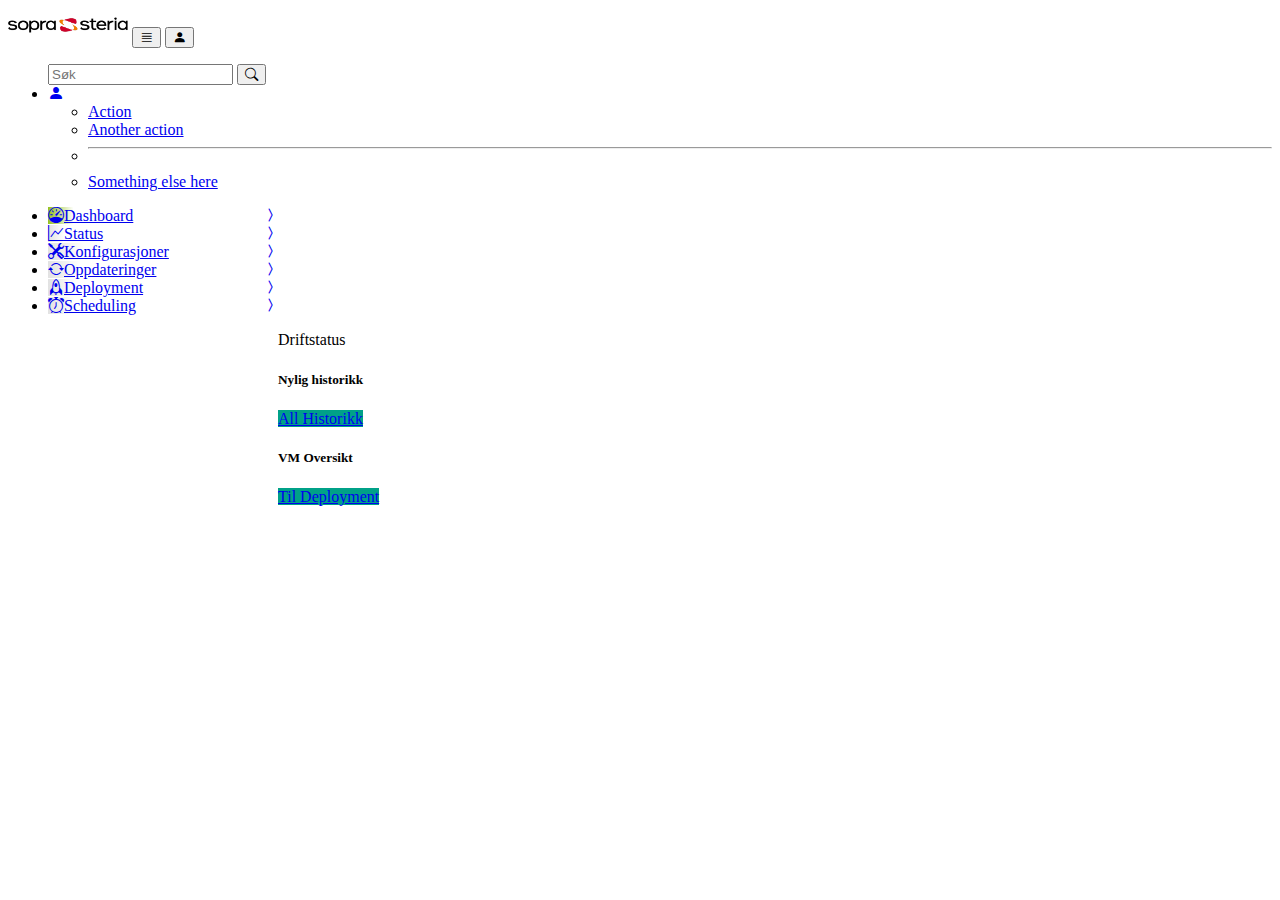
==== src/main/resources/static/index.html @ 8ced87a1 "pirk" ====
<!DOCTYPE html>
<html lang="en">
<head>
    <meta charset="UTF-8">
    <meta name="viewport" content="width=device-width, initial-scale=1, shrink-to-fit=no">
    <title>Sopra Automation Platform</title>
    <link href="https://cdn.jsdelivr.net/npm/bootstrap@5.0.2/dist/css/bootstrap.min.css" rel="stylesheet" integrity="sha384-EVSTQN3/azprG1Anm3QDgpJLIm9Nao0Yz1ztcQTwFspd3yD65VohhpuuCOmLASjC" crossorigin="anonymous">
    <script src="https://ajax.googleapis.com/ajax/libs/jquery/3.6.1/jquery.min.js"></script>
    <script src="https://cdn.jsdelivr.net/npm/popper.js@1.14.7/dist/umd/popper.min.js" integrity="sha384-UO2eT0CpHqdSJQ6hJty5KVphtPhzWj9WO1clHTMGa3JDZwrnQq4sF86dIHNDz0W1" crossorigin="anonymous"></script>
    <script src="https://cdn.jsdelivr.net/npm/bootstrap@5.0.2/dist/js/bootstrap.bundle.min.js" integrity="sha384-MrcW6ZMFYlzcLA8Nl+NtUVF0sA7MsXsP1UyJoMp4YLEuNSfAP+JcXn/tWtIaxVXM" crossorigin="anonymous"></script>
    <script src="index.js"></script>
    <script src="isLoggIn.js"></script>
    <link rel="stylesheet" href="https://cdn.jsdelivr.net/npm/bootstrap-icons@1.10.3/font/bootstrap-icons.css">
    <link rel="stylesheet" href="stylesheet.css">
</head>
<body onload="loadData()">

<!---top-nav--->
<nav class="navbar navbar-expand-lg fixed-top">
    <div class="container-fluid">
        <!---logo--->
        <a class="navbar-brand me-2 px-1 link-dark" href="https://www.soprasteria.no/"><img src="img/SopraSteriaCropped.png" width="120px;"></a>

        <!---trigger sidebar --->
        <button class="navbar-toggler me-auto btn btn-outline-dark" type="button" data-bs-toggle="offcanvas" data-bs-target="#offcanvas" aria-controls="offcanvas" aria-expanded="false" aria-label="Toggle navigation">
            <span><i class="bi bi-justify"></i></span>
        </button>

        <!---collapse--->
        <button class="navbar-toggler" type="button" data-bs-toggle="collapse" data-bs-target="#navbarSupportedContent" aria-controls="navbarSupportedContent" aria-expanded="false" aria-label="Toggle navigation">
            <span><i class="bi bi-person-fill"></i></span>
        </button>
        <div class="collapse navbar-collapse" id="navbarSupportedContent">
            <ul class="navbar-nav ms-auto mb-2 mb-lg-0">

                <!---søk--->
                <form class="d-flex" role="search">
                    <div class="input-group my-3 my-lg-0">
                        <input class="form-control" type="search" placeholder="Søk" aria-label="Search">
                        <button class="btn btn-outline-secondary" type="submit"><i class="bi bi-search"></i></button>
                    </div>
                </form>

                <!---Admin-profil--->
                <li class="nav-item dropdown">
                    <a class="nav-link link-dark dropdown-toggle" href="#" role="button" data-bs-toggle="dropdown" aria-expanded="false">
                        <i class="bi bi-person-fill"></i>
                    </a>
                    <ul class="dropdown-menu dropdown-menu-end">
                        <li><a class="dropdown-item" href="#">Action</a></li>
                        <li><a class="dropdown-item" href="#">Another action</a></li>
                        <li><hr class="dropdown-divider"></li>
                        <li><a class="dropdown-item" href="#">Something else here</a></li>
                    </ul>
                </li>
            </ul>
        </div>
    </div>
</nav>

<!---offcanvas-sidebar--->
<div class="offcanvas offcanvas-start sidebar-menu" tabindex="-1" id="offcanvas" aria-labelledby="offcanvas">
    <div class="offcanvas-body p-0">
        <nav class="navbar">
            <ul class="navbar-nav">
                <li class="nav-item">
                    <a href="index.html" class="nav-link link-dark px-3 menu-gradient-active"><span class="me-3"><i class="bi bi-speedometer fa-lg-3 "></i></span><span>Dashboard</span><span><i class="bi bi-chevron-compact-right pil"></i></span></a>
                </li>
                <li class="nav-item">
                    <a href="status.html" class="nav-link link-dark px-3 menu-gradient-inactive"><span class="me-3"><i class="bi bi-graph-up"></i></span><span>Status</span><i class="bi bi-chevron-compact-right pil"></i></a>
                </li>
                <li class="nav-item">
                    <a href="config.html" class="nav-link link-dark px-3 menu-gradient-inactive"><span class="me-3"><i class="bi bi-tools"></i></span><span>Konfigurasjoner</span><i class="bi bi-chevron-compact-right pil"></i></a>
                </li>
                <li class="nav-item">
                    <a href="update.html" class="nav-link link-dark px-3 menu-gradient-inactive"><span class="me-3"><i class="bi bi-arrow-repeat"></i></span><span>Oppdateringer</span><i class="bi bi-chevron-compact-right pil"></i></a>
                </li>
                <li class="nav-item">
                    <a href="deployment.html" class="nav-link link-dark px-3 menu-gradient-inactive"><span class="me-3"><i class="bi bi-rocket"></i></span><span>Deployment</span><i class="bi bi-chevron-compact-right pil"></i></a>
                </li>
                <li class="nav-item">
                    <a href="schedule.html" class="nav-link link-dark px-3 menu-gradient-inactive"><span class="me-3"><i class="bi bi-alarm"></i></span><span>Scheduling</span><i class="bi bi-chevron-compact-right pil"></i></a>
                </li>
            </ul>
        </nav>
    </div>
</div>

    <!---sideinnhold--->
    <main class="mt-5 pt-3">
        <div class="container-fluid">
            <div class="row">
            <div class="col-md-12 fw-bold fs-4 pb-3">Driftstatus</div>
            <div class="row">
                <div class="col-md-6">
                <div class="card">
                    <div class="card-body">
                        <h5 class="card-title pb-2">Nylig historikk</h5>
                        <div class="card-text">
                           <div id="historikk"></div>
                        </div>
                        <a href="#" class="btn form-control btn-primary costumbtn">All Historikk</a>
                    </div>
                </div>
            </div>

            <div class="col-md-6">
                <div class="card">
                    <div class="card-body">
                        <h5 class="card-title pb-2">VM Oversikt</h5>
                        <div class="card-text">
                            <div id="host"></div>
                        </div>
                        <a href="deployment.html" class="btn form-control btn-primary costumbtn">Til Deployment</a>
                    </div>
                </div>
            </div>
        </div>
    </div>
        </div>
</main>
</body>
</html>
---- src/main/resources/static/stylesheet.css ----
body{
    font-family: Tahoma;
}

.gradient-login {
    background: #fccb90;
    background: -webkit-linear-gradient(to right, #ef7d00, #cf022b);
    background: linear-gradient(to right, #ef7d00, #cf022b);
    border: none;
}

@media (min-width: 768px) {
    .gradient-form {
        height: 100vh !important;
    }
}
@media (min-width: 769px) {
    .gradient-login {
        border-top-right-radius: .3rem;
        border-bottom-right-radius: .3rem;
    }
}

:root{
    --offcanvas-width: 270px;
    --topNavBarHeight: 56px;
}

.sidebar-menu{
    width: var(--offcanvas-width);
}

.offcanvas {
    border: none !important;
}

@media (min-width: 992px) {
    body{
        overflow: auto !important;
    }

    .sidebar-menu{
        transform: none;
        visibility: visible !important;
        top:var(--topNavBarHeight);
        height: calc(100% - var(--topNavBarHeight));
    }

    main{
        margin-left: var(--offcanvas-width);
    }
}

.navbar {
    background-color: white;
}

.menu-gradient-active {
    background: transparent linear-gradient(to left, #FFFFFF 70%, #95C11F 100%);
}

.menu-gradient-inactive {
    background: transparent linear-gradient(to left, #ffffff 70%, #e2e2e2 100%);
}

.pil {
    float: right;
    margin-left: 50px;
}

.costumbtn {
    background-color: #00a188 !important;
    border: none;
}

*,
*:before,
*:after {
    box-sizing: border-box;
    -moz-box-sizing: border-box;
    -webkit-box-sizing: border-box;
}

.row_title{
    font-size: 25px;
    font-weight: 700;
    color: black;
    margin-top: 50px;
}

.card_area{position: relative;margin-bottom: 30px;}
.single_card{
    border:1px solid black;
    border-radius: 10px;
    -webkit-transition: all 0.3s linear;
    -moz-transition: all 0.3s linear;
    -o-transition: all 0.3s linear;
    -ms-transition: all 0.3s linear;
    -khtml-transition: all 0.3s linear;
    transition: all 0.3s linear;
}
.card_title{
    padding: 5px;
    text-align: center;
    background-color: black;
    border-bottom-left-radius: 10px;
    border-bottom-right-radius: 10px;
}
.card_title h3{
    font-size: 16px;
    font-weight: 400;
    color: white;
    margin-bottom: 0;
    border-bottom-left-radius: 10px;
    border-bottom-right-radius: 10px;
    -webkit-transition: all 0.3s linear;
    -moz-transition: all 0.3s linear;
    -o-transition: all 0.3s linear;
    -ms-transition: all 0.3s linear;
    -khtml-transition: all 0.3s linear;
    transition: all 0.3s linear;
}

.box-icon{
    font-size: 100px;
    text-align: center;
}

.checkbox {
    position: absolute;
    top: 0;
    left: 0;
    opacity: 0;
    width: 100%;
    height: 100%;
    z-index: 999;
    cursor: pointer;
}
.checkbox:checked ~ .single_card{border: 1px solid #95c11f;}
.checkbox:checked ~ .single_card .card_body .card_title{background-color:#95c11f; color: white;}
.checkbox:checked ~ .single_card .card_body .card_title h3{color: white;}
.checkbox:checked ~ .single_card .card_body {color: black;}

.continueBtn{
    background-color: #32abd2;
    color: white;
    font-size: 18px;
    border-radius: 10px;
    padding: 10px 125px;
    border: 0;
}
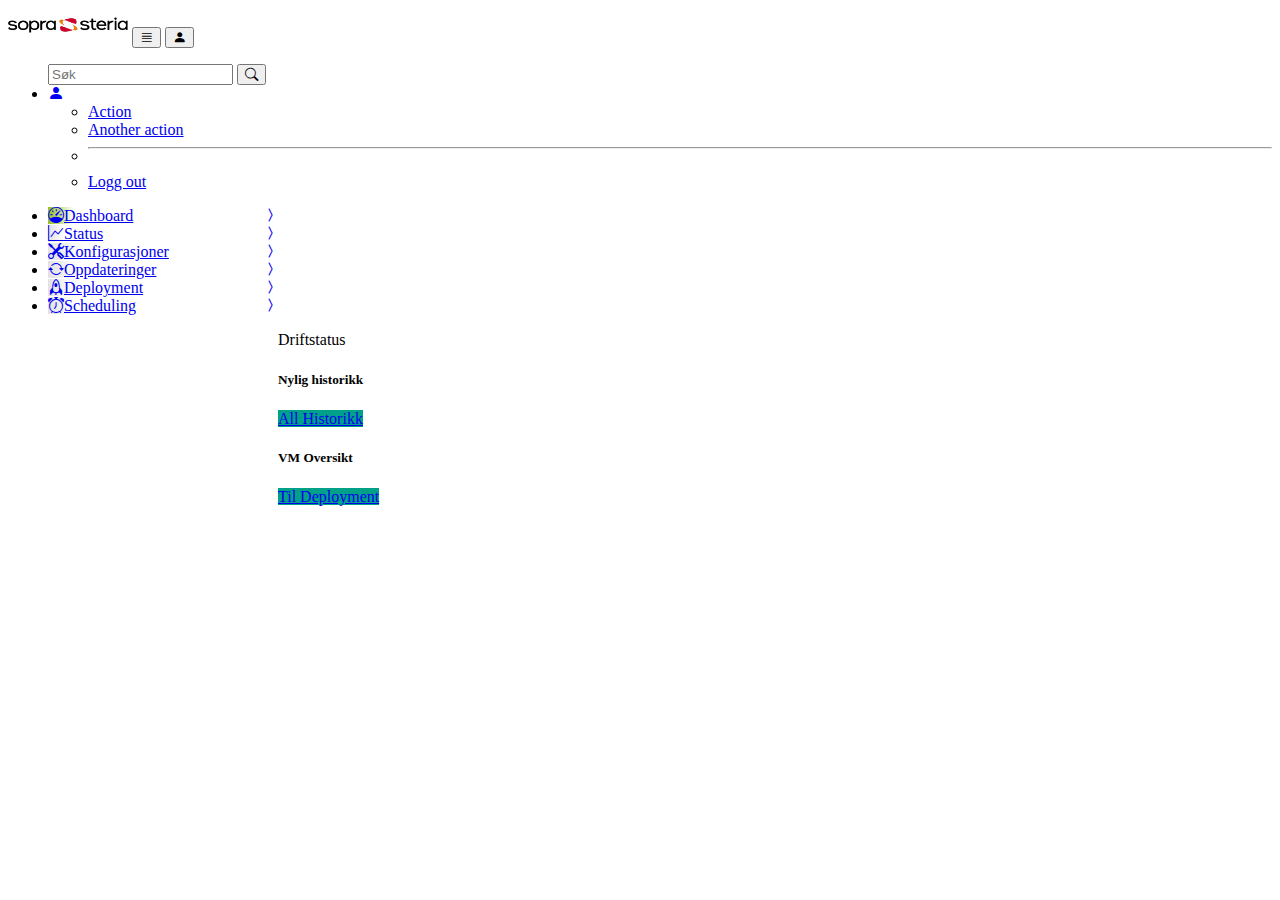
==== commit 95774604: "la til logg out button, dato formatering og host status formatering" ====
--- a/src/main/resources/static/index.html
+++ b/src/main/resources/static/index.html
@@ -50,7 +50,7 @@
                         <li><a class="dropdown-item" href="#">Action</a></li>
                         <li><a class="dropdown-item" href="#">Another action</a></li>
                         <li><hr class="dropdown-divider"></li>
-                        <li><a class="dropdown-item" href="#">Something else here</a></li>
+                        <li><a class="dropdown-item" href="login.html" onclick="logout()">Logg out</a></li>
                     </ul>
                 </li>
             </ul>
@@ -120,4 +120,4 @@
         </div>
 </main>
 </body>
-</html>+</html>
--- a/src/main/resources/static/stylesheet.css
+++ b/src/main/resources/static/stylesheet.css
@@ -121,9 +121,15 @@
     transition: all 0.3s linear;
 }
 
+img {
+    max-height: 100%;
+    height: auto;
+}
+
 .box-icon{
-    font-size: 100px;
-    text-align: center;
+    width: 100px;
+    min-height: 100px;
+    max-height: 100px;
 }
 
 .checkbox {
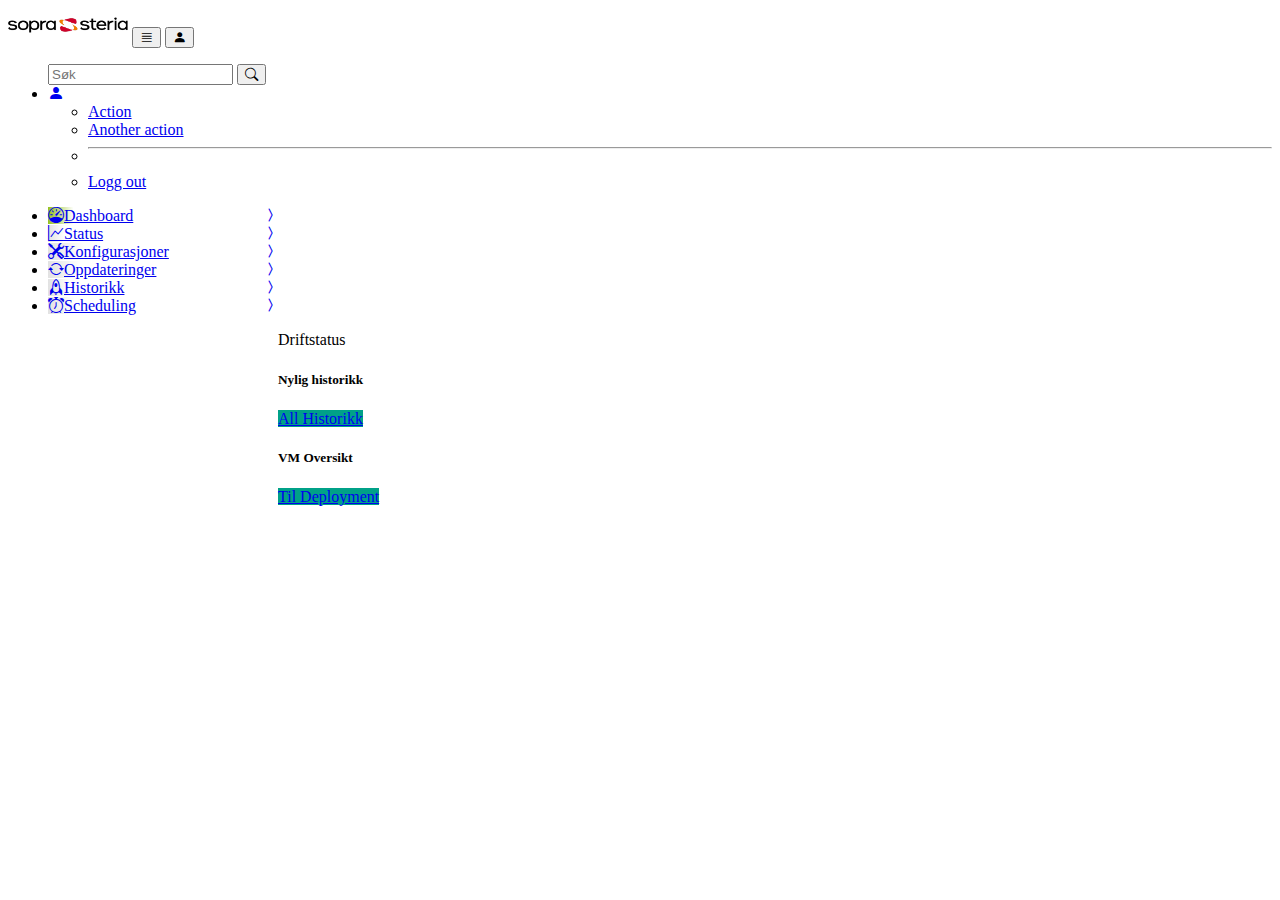
==== commit 83cd3ae6: "endrer navn på nav" ====
--- a/src/main/resources/static/index.html
+++ b/src/main/resources/static/index.html
@@ -76,7 +76,7 @@
                     <a href="update.html" class="nav-link link-dark px-3 menu-gradient-inactive"><span class="me-3"><i class="bi bi-arrow-repeat"></i></span><span>Oppdateringer</span><i class="bi bi-chevron-compact-right pil"></i></a>
                 </li>
                 <li class="nav-item">
-                    <a href="deployment.html" class="nav-link link-dark px-3 menu-gradient-inactive"><span class="me-3"><i class="bi bi-rocket"></i></span><span>Deployment</span><i class="bi bi-chevron-compact-right pil"></i></a>
+                    <a href="Historikk.html" class="nav-link link-dark px-3 menu-gradient-inactive"><span class="me-3"><i class="bi bi-rocket"></i></span><span>Historikk</span><i class="bi bi-chevron-compact-right pil"></i></a>
                 </li>
                 <li class="nav-item">
                     <a href="schedule.html" class="nav-link link-dark px-3 menu-gradient-inactive"><span class="me-3"><i class="bi bi-alarm"></i></span><span>Scheduling</span><i class="bi bi-chevron-compact-right pil"></i></a>
@@ -90,34 +90,34 @@
     <main class="mt-5 pt-3">
         <div class="container-fluid">
             <div class="row">
-            <div class="col-md-12 fw-bold fs-4 pb-3">Driftstatus</div>
-            <div class="row">
-                <div class="col-md-6">
-                <div class="card">
-                    <div class="card-body">
-                        <h5 class="card-title pb-2">Nylig historikk</h5>
-                        <div class="card-text">
-                           <div id="historikk"></div>
+                <div class="col-md-12 fw-bold fs-4 pb-3">Driftstatus</div>
+                    <div class="row">
+                        <div class="col-md-6">
+                            <div class="card">
+                                <div class="card-body">
+                                    <h5 class="card-title pb-2">Nylig historikk</h5>
+                                    <div class="card-text">
+                                       <div id="historikk"></div>
+                                    </div>
+                                    <a href="#" class="btn form-control btn-primary costumbtn">All Historikk</a>
+                                </div>
+                            </div>
                         </div>
-                        <a href="#" class="btn form-control btn-primary costumbtn">All Historikk</a>
-                    </div>
-                </div>
-            </div>
-
-            <div class="col-md-6">
-                <div class="card">
-                    <div class="card-body">
-                        <h5 class="card-title pb-2">VM Oversikt</h5>
-                        <div class="card-text">
-                            <div id="host"></div>
+                        <div class="col-md-6">
+                            <div class="card">
+                                <div class="card-body">
+                                    <h5 class="card-title pb-2">VM Oversikt</h5>
+                                    <div class="card-text">
+                                        <div id="host"></div>
+                                    </div>
+                                    <a href="Historikk.html" class="btn form-control btn-primary costumbtn">Til Deployment</a>
+                                </div>
+                            </div>
                         </div>
-                        <a href="deployment.html" class="btn form-control btn-primary costumbtn">Til Deployment</a>
                     </div>
                 </div>
             </div>
         </div>
-    </div>
-        </div>
-</main>
+    </main>
 </body>
 </html>
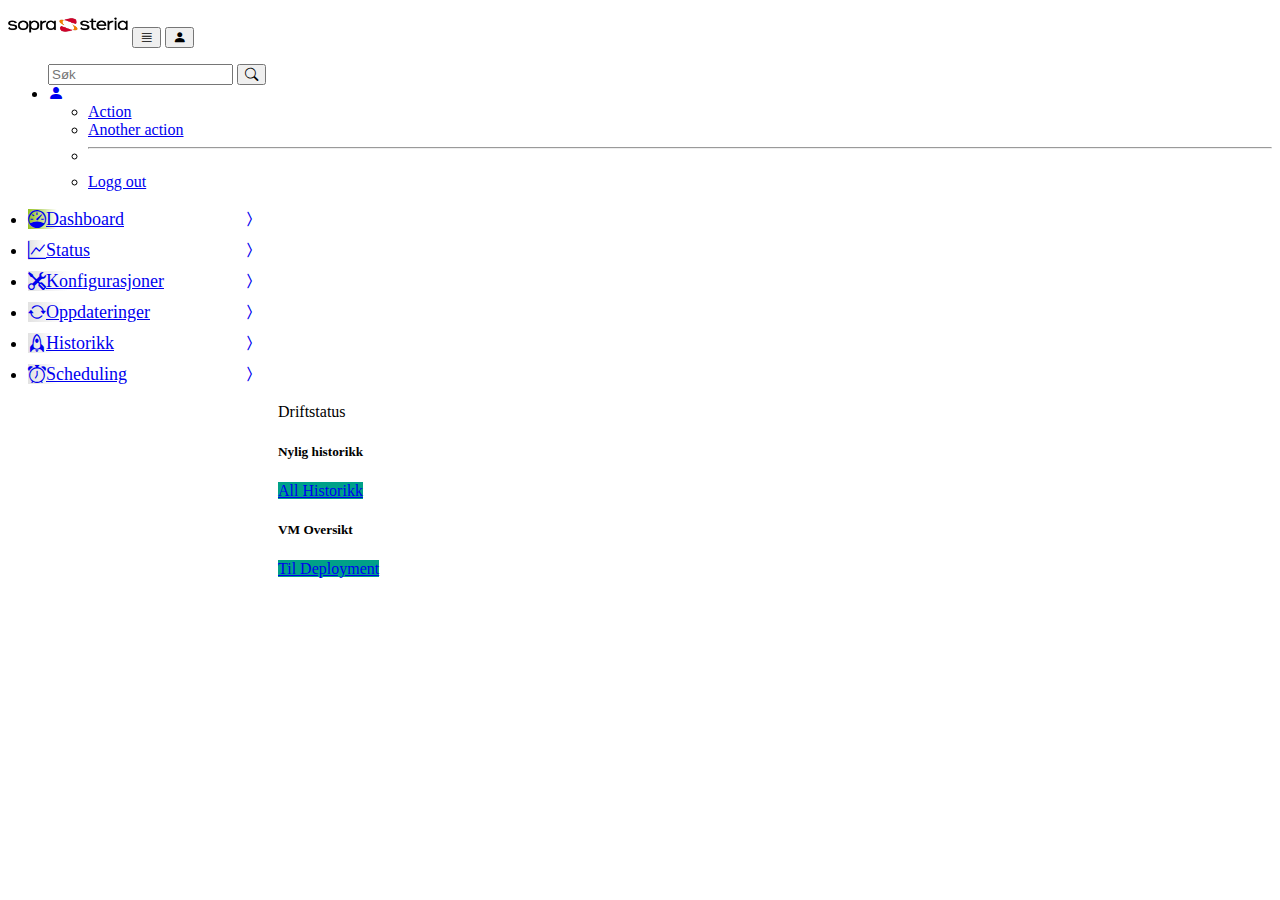
==== commit 6cabd2c1: "pirk html og css only" ====
--- a/src/main/resources/static/index.html
+++ b/src/main/resources/static/index.html
@@ -15,104 +15,101 @@
 </head>
 <body onload="loadData()">
 
-<!---top-nav--->
-<nav class="navbar navbar-expand-lg fixed-top">
-    <div class="container-fluid">
-        <!---logo--->
-        <a class="navbar-brand me-2 px-1 link-dark" href="https://www.soprasteria.no/"><img src="img/SopraSteriaCropped.png" width="120px;"></a>
+    <!---top-nav--->
+    <nav class="navbar navbar-expand-xl fixed-top">
+        <div class="container-fluid">
+            <!---logo--->
+            <a class="navbar-brand me-2 px-1 link-dark" href="https://www.soprasteria.no/"><img src="img/SopraSteriaCropped.png" width="120px;"></a>
 
-        <!---trigger sidebar --->
-        <button class="navbar-toggler me-auto btn btn-outline-dark" type="button" data-bs-toggle="offcanvas" data-bs-target="#offcanvas" aria-controls="offcanvas" aria-expanded="false" aria-label="Toggle navigation">
-            <span><i class="bi bi-justify"></i></span>
-        </button>
+            <!---trigger sidebar --->
+            <button class="navbar-toggler me-auto btn btn-outline-dark" type="button" data-bs-toggle="offcanvas" data-bs-target="#offcanvas" aria-controls="offcanvas" aria-expanded="false" aria-label="Toggle navigation">
+                <span><i class="bi bi-justify"></i></span>
+            </button>
 
-        <!---collapse--->
-        <button class="navbar-toggler" type="button" data-bs-toggle="collapse" data-bs-target="#navbarSupportedContent" aria-controls="navbarSupportedContent" aria-expanded="false" aria-label="Toggle navigation">
-            <span><i class="bi bi-person-fill"></i></span>
-        </button>
-        <div class="collapse navbar-collapse" id="navbarSupportedContent">
-            <ul class="navbar-nav ms-auto mb-2 mb-lg-0">
+            <!---collapse--->
+            <button class="navbar-toggler" type="button" data-bs-toggle="collapse" data-bs-target="#navbarSupportedContent" aria-controls="navbarSupportedContent" aria-expanded="false" aria-label="Toggle navigation">
+                <span><i class="bi bi-person-fill"></i></span>
+            </button>
+            <div class="collapse navbar-collapse" id="navbarSupportedContent">
+                <ul class="navbar-nav ms-auto mb-2 mb-lg-0">
 
-                <!---søk--->
-                <form class="d-flex" role="search">
-                    <div class="input-group my-3 my-lg-0">
-                        <input class="form-control" type="search" placeholder="Søk" aria-label="Search">
-                        <button class="btn btn-outline-secondary" type="submit"><i class="bi bi-search"></i></button>
-                    </div>
-                </form>
+                    <!---søk--->
+                    <form class="d-flex" role="search">
+                        <div class="input-group my-3 my-lg-0">
+                            <input class="form-control" type="search" placeholder="Søk" aria-label="Search">
+                            <button class="btn btn-outline-secondary" type="submit"><i class="bi bi-search"></i></button>
+                        </div>
+                    </form>
 
-                <!---Admin-profil--->
-                <li class="nav-item dropdown">
-                    <a class="nav-link link-dark dropdown-toggle" href="#" role="button" data-bs-toggle="dropdown" aria-expanded="false">
-                        <i class="bi bi-person-fill"></i>
-                    </a>
-                    <ul class="dropdown-menu dropdown-menu-end">
-                        <li><a class="dropdown-item" href="#">Action</a></li>
-                        <li><a class="dropdown-item" href="#">Another action</a></li>
-                        <li><hr class="dropdown-divider"></li>
-                        <li><a class="dropdown-item" href="login.html" onclick="logout()">Logg out</a></li>
-                    </ul>
-                </li>
-            </ul>
+                    <!---Admin-profil--->
+                    <li class="nav-item dropdown">
+                        <a class="nav-link link-dark dropdown-toggle" href="#" role="button" data-bs-toggle="dropdown" aria-expanded="false">
+                            <i class="bi bi-person-fill"></i>
+                        </a>
+                        <ul class="dropdown-menu dropdown-menu-end">
+                            <li><a class="dropdown-item" href="#">Action</a></li>
+                            <li><a class="dropdown-item" href="#">Another action</a></li>
+                            <li><hr class="dropdown-divider"></li>
+                            <li><a class="dropdown-item" href="login.html" onclick="logout()">Logg out</a></li>
+                        </ul>
+                    </li>
+                </ul>
+            </div>
+        </div>
+    </nav>
+
+    <!---offcanvas-sidebar--->
+    <div class="offcanvas offcanvas-start sidebar-menu" tabindex="-1" id="offcanvas" aria-labelledby="offcanvas">
+        <div class="offcanvas-body">
+            <nav class="navbar">
+                <ul class="navbar-nav">
+                    <li class="nav-item">
+                        <a href="index.html" class="nav-link link-dark px-3 menu-gradient-active"><span class="me-3"><i class="bi bi-speedometer fa-lg-3 "></i></span><span>Dashboard</span><span><i class="bi bi-chevron-compact-right pil"></i></span></a>
+                    </li>
+                    <li class="nav-item">
+                        <a href="status.html" class="nav-link link-dark px-3 menu-gradient-inactive"><span class="me-3"><i class="bi bi-graph-up"></i></span><span>Status</span><i class="bi bi-chevron-compact-right pil"></i></a>
+                    </li>
+                    <li class="nav-item">
+                        <a href="config.html" class="nav-link link-dark px-3 menu-gradient-inactive"><span class="me-3"><i class="bi bi-tools"></i></span><span>Konfigurasjoner</span><i class="bi bi-chevron-compact-right pil"></i></a>
+                    </li>
+                    <li class="nav-item">
+                        <a href="update.html" class="nav-link link-dark px-3 menu-gradient-inactive"><span class="me-3"><i class="bi bi-arrow-repeat"></i></span><span>Oppdateringer</span><i class="bi bi-chevron-compact-right pil"></i></a>
+                    </li>
+                    <li class="nav-item">
+                        <a href="Historikk.html" class="nav-link link-dark px-3 menu-gradient-inactive"><span class="me-3"><i class="bi bi-rocket"></i></span><span>Historikk</span><i class="bi bi-chevron-compact-right pil"></i></a>
+                    </li>
+                    <li class="nav-item">
+                        <a href="schedule.html" class="nav-link link-dark px-3 menu-gradient-inactive"><span class="me-3"><i class="bi bi-alarm"></i></span><span>Scheduling</span><i class="bi bi-chevron-compact-right pil"></i></a>
+                    </li>
+                </ul>
+            </nav>
         </div>
     </div>
-</nav>
-
-<!---offcanvas-sidebar--->
-<div class="offcanvas offcanvas-start sidebar-menu" tabindex="-1" id="offcanvas" aria-labelledby="offcanvas">
-    <div class="offcanvas-body p-0">
-        <nav class="navbar">
-            <ul class="navbar-nav">
-                <li class="nav-item">
-                    <a href="index.html" class="nav-link link-dark px-3 menu-gradient-active"><span class="me-3"><i class="bi bi-speedometer fa-lg-3 "></i></span><span>Dashboard</span><span><i class="bi bi-chevron-compact-right pil"></i></span></a>
-                </li>
-                <li class="nav-item">
-                    <a href="status.html" class="nav-link link-dark px-3 menu-gradient-inactive"><span class="me-3"><i class="bi bi-graph-up"></i></span><span>Status</span><i class="bi bi-chevron-compact-right pil"></i></a>
-                </li>
-                <li class="nav-item">
-                    <a href="config.html" class="nav-link link-dark px-3 menu-gradient-inactive"><span class="me-3"><i class="bi bi-tools"></i></span><span>Konfigurasjoner</span><i class="bi bi-chevron-compact-right pil"></i></a>
-                </li>
-                <li class="nav-item">
-                    <a href="update.html" class="nav-link link-dark px-3 menu-gradient-inactive"><span class="me-3"><i class="bi bi-arrow-repeat"></i></span><span>Oppdateringer</span><i class="bi bi-chevron-compact-right pil"></i></a>
-                </li>
-                <li class="nav-item">
-                    <a href="Historikk.html" class="nav-link link-dark px-3 menu-gradient-inactive"><span class="me-3"><i class="bi bi-rocket"></i></span><span>Historikk</span><i class="bi bi-chevron-compact-right pil"></i></a>
-                </li>
-                <li class="nav-item">
-                    <a href="schedule.html" class="nav-link link-dark px-3 menu-gradient-inactive"><span class="me-3"><i class="bi bi-alarm"></i></span><span>Scheduling</span><i class="bi bi-chevron-compact-right pil"></i></a>
-                </li>
-            </ul>
-        </nav>
-    </div>
-</div>
 
     <!---sideinnhold--->
     <main class="mt-5 pt-3">
         <div class="container-fluid">
             <div class="row">
                 <div class="col-md-12 fw-bold fs-4 pb-3">Driftstatus</div>
-                    <div class="row">
-                        <div class="col-md-6">
-                            <div class="card">
-                                <div class="card-body">
-                                    <h5 class="card-title pb-2">Nylig historikk</h5>
-                                    <div class="card-text">
-                                       <div id="historikk"></div>
-                                    </div>
-                                    <a href="#" class="btn form-control btn-primary costumbtn">All Historikk</a>
-                                </div>
+                <div class="col-md-12 col-lg-12 col-xl-6">
+                    <div class="card">
+                        <div class="card-body">
+                            <h5 class="card-title pb-2">Nylig historikk</h5>
+                            <div class="card-text">
+                                <div id="historikk" class="table-responsive"></div>
                             </div>
+                            <a href="#" class="btn form-control btn-primary costumbtn">All Historikk</a>
                         </div>
-                        <div class="col-md-6">
-                            <div class="card">
-                                <div class="card-body">
-                                    <h5 class="card-title pb-2">VM Oversikt</h5>
-                                    <div class="card-text">
-                                        <div id="host"></div>
-                                    </div>
-                                    <a href="Historikk.html" class="btn form-control btn-primary costumbtn">Til Deployment</a>
-                                </div>
+                    </div>
+                </div>
+                <div class="col-md-12 col-lg-12 col-xl-6">
+                    <div class="card">
+                        <div class="card-body">
+                            <h5 class="card-title pb-2">VM Oversikt</h5>
+                            <div class="card-text">
+                                <div id="host" class="table-responsive"></div>
                             </div>
+                            <a href="Historikk.html" class="btn form-control btn-primary costumbtn">Til Deployment</a>
                         </div>
                     </div>
                 </div>
--- a/src/main/resources/static/stylesheet.css
+++ b/src/main/resources/static/stylesheet.css
@@ -32,9 +32,12 @@
 
 .offcanvas {
     border: none !important;
+    font-size: 18px;
+    margin-left: -20px;
 }
 
-@media (min-width: 992px) {
+
+@media (min-width: 1200px) {
     body{
         overflow: auto !important;
     }
@@ -55,17 +58,24 @@
     background-color: white;
 }
 
+.logo-nav {
+    margin-left: -10px;
+}
+
 .menu-gradient-active {
     background: transparent linear-gradient(to left, #FFFFFF 70%, #95C11F 100%);
 }
-
 .menu-gradient-inactive {
     background: transparent linear-gradient(to left, #ffffff 70%, #e2e2e2 100%);
 }
 
 .pil {
     float: right;
-    margin-left: 50px;
+    margin-left: 20px;
+}
+
+.nav-item{
+    margin-bottom: 10px;
 }
 
 .costumbtn {
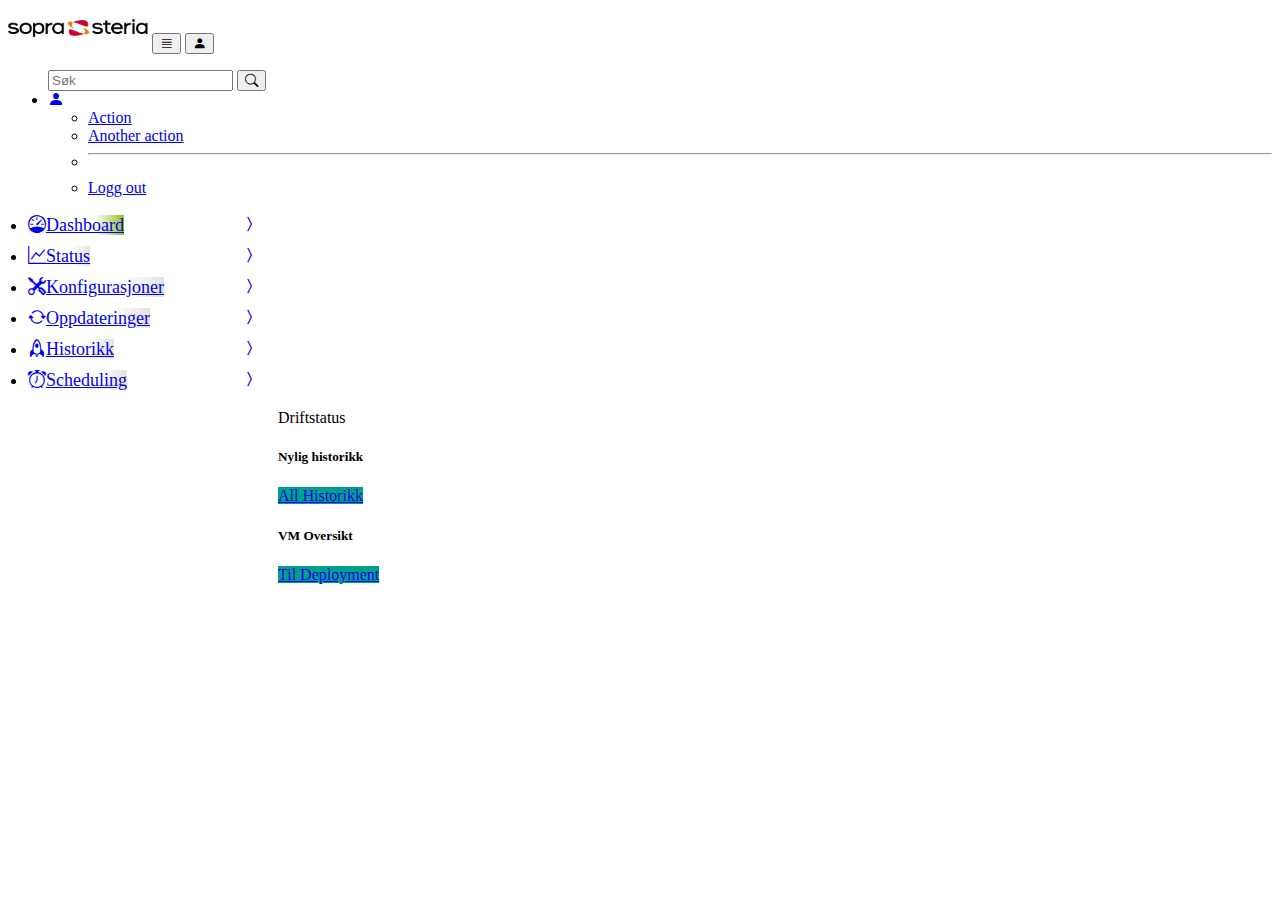
==== commit 375c91f6: "pirk html og css only" ====
--- a/src/main/resources/static/index.html
+++ b/src/main/resources/static/index.html
@@ -19,7 +19,7 @@
     <nav class="navbar navbar-expand-xl fixed-top">
         <div class="container-fluid">
             <!---logo--->
-            <a class="navbar-brand me-2 px-1 link-dark" href="https://www.soprasteria.no/"><img src="img/SopraSteriaCropped.png" width="120px;"></a>
+            <a class="navbar-brand me-2 px-1 link-dark" href="https://www.soprasteria.no/"><img src="img/SopraSteriaCropped.png" class="logo-nav"></a>
 
             <!---trigger sidebar --->
             <button class="navbar-toggler me-auto btn btn-outline-dark" type="button" data-bs-toggle="offcanvas" data-bs-target="#offcanvas" aria-controls="offcanvas" aria-expanded="false" aria-label="Toggle navigation">
--- a/src/main/resources/static/stylesheet.css
+++ b/src/main/resources/static/stylesheet.css
@@ -59,14 +59,14 @@
 }
 
 .logo-nav {
-    margin-left: -10px;
+    width: 140px;
 }
 
 .menu-gradient-active {
-    background: transparent linear-gradient(to left, #FFFFFF 70%, #95C11F 100%);
+    background: transparent linear-gradient(to right, #FFFFFF 70%, #95C11F 100%);
 }
 .menu-gradient-inactive {
-    background: transparent linear-gradient(to left, #ffffff 70%, #e2e2e2 100%);
+    background: transparent linear-gradient(to right, #ffffff 70%, #e2e2e2 100%);
 }
 
 .pil {
